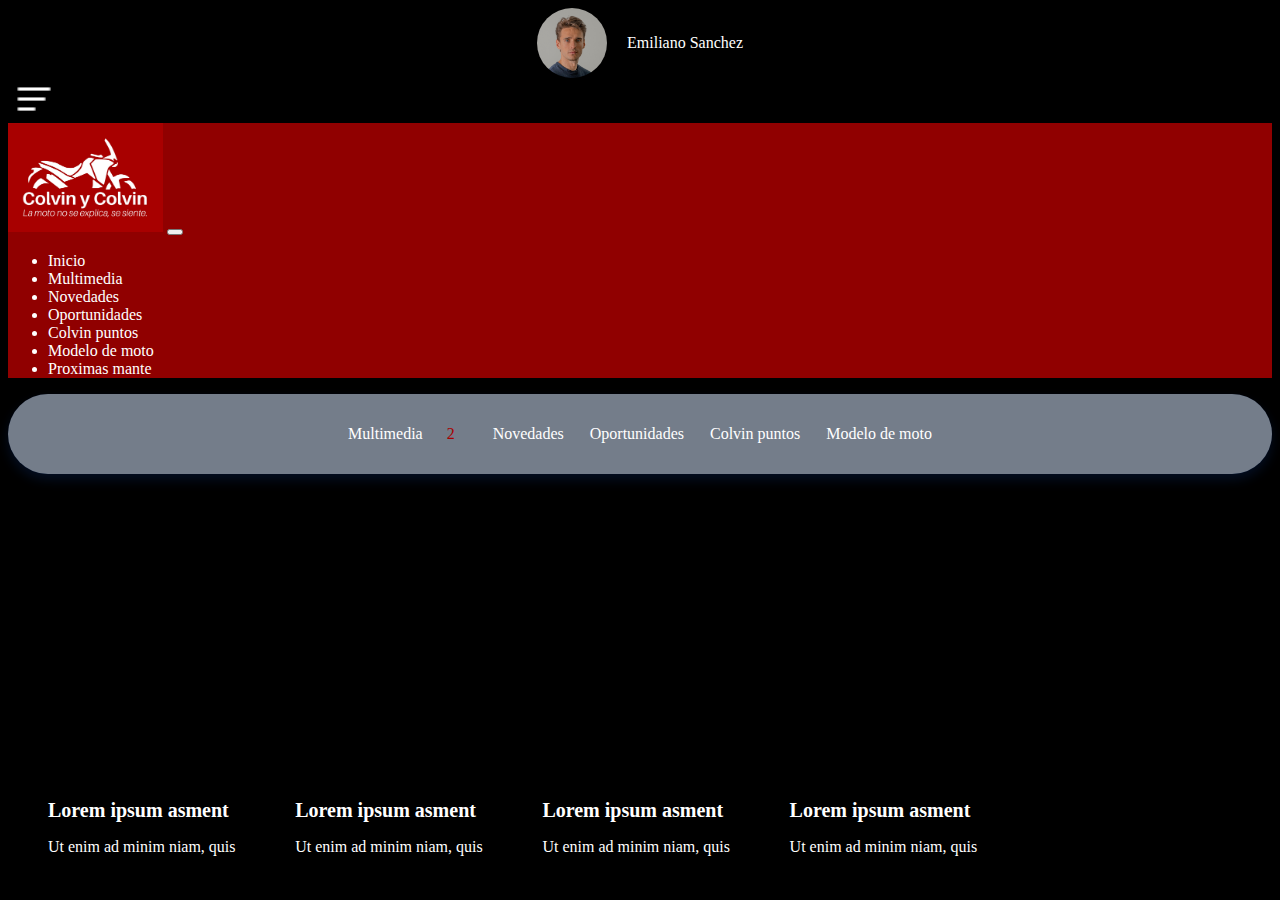
==== index.html @ a15d6f03 "firts commit" ====
<!DOCTYPE html>
<html lang="en">

<head>
    <meta charset="UTF-8">
    <meta http-equiv="X-UA-Compatible" content="IE=edge">
    <meta name="viewport" content="width=device-width, initial-scale=1.0">
    <title>Colvin - Home</title>
    <link href="https://cdn.jsdelivr.net/npm/bootstrap@5.3.0-alpha2/dist/css/bootstrap.min.css" rel="stylesheet"
        integrity="sha384-aFq/bzH65dt+w6FI2ooMVUpc+21e0SRygnTpmBvdBgSdnuTN7QbdgL+OapgHtvPp" crossorigin="anonymous">
    <script src="https://cdn.jsdelivr.net/npm/bootstrap@5.3.0-alpha2/dist/js/bootstrap.bundle.min.js"
        integrity="sha384-qKXV1j0HvMUeCBQ+QVp7JcfGl760yU08IQ+GpUo5hlbpg51QRiuqHAJz8+BrxE/N"
        crossorigin="anonymous"></script>
    <link rel="stylesheet" href="./assets/css/custom.css">
</head>

<body>

    <nav class="navbar navbar-expand-lg">
        <a href="index.html" class="container-fluid nav-containers">
            <div>
                <img class="nav-user" src="./assets/img/julian-wan-WNoLnJo7tS8-unsplash.jpg" alt="">
                <p>Emiliano Sanchez</p>
            </div>
            <button type="button" data-bs-toggle="offcanvas" data-bs-target="#offcanvasExample"
                aria-controls="offcanvasExample">
                <img class="icon-nav" src="./assets/img/nav.png" alt="">
            </button>

        </a>
    </nav>


    <div class="offcanvas offcanvas-end " tabindex="-1" id="offcanvasExample" aria-labelledby="offcanvasExampleLabel">
        <div class="offcanvas-header">
            <img class="nav-logo" src="./assets/img/logo.jpeg" alt="">
            <button type="button" class="btn-close" data-bs-dismiss="offcanvas" aria-label="Close"></button>
        </div>
        <div class="offcanvas-body">
            <ul class="navbar-nav me-auto mb-2 mb-lg-0">
                <li class="nav-item"><a class="nav-link active" href="#">Inicio</a></li>
                <li class="nav-item"><a class="nav-link active" href="multimedia.html">Multimedia </a></li>
                <li class="nav-item"><a class="nav-link active" href="novedades.html">Novedades</a></li>
                <li class="nav-item"><a class="nav-link active" href="#">Oportunidades</a></li>
                <li class="nav-item"><a class="nav-link active" href="#">Colvin puntos</a></li>
                <li class="nav-item"><a class="nav-link active" href="#">Modelo de moto</a></li>
                <li class="nav-item"><a class="nav-link active" href="#"> Proximas mante</a></li>
            </ul>
        </div>
    </div>


    <!---pills-->
    <div class="container mt-4">
        <div class="tabs">
            <a class="tab" href="multimedia.html">Multimedia<span class="notification">2</span></a>
         <a class="tab"  href="blog.html">   
          Novedades</a>
            <input type="radio" id="radio-3" name="tabs" />
            <label class="tab" for="radio-3">Oportunidades</label>
            <input type="radio" id="radio-4" name="tabs" />
            <label class="tab" for="radio-4">Colvin puntos</label>
            <input type="radio" id="radio-5" name="tabs" />
            <label class="tab" for="radio-5">Modelo de moto</label>
            <span class="glider"></span>
        </div>
    </div>
    <!---pills-->

    <!---card-->
 <section class="grid-card">
    <a href="blog.html" class="card-colvin" style="background-image: url('./assets/img/img1.jpg');">
        <div class="overlay-img"></div>
        <div class="content">
            <h3>Lorem ipsum asment</h3>
            <p>Ut enim ad minim niam, quis nostrud...</p>
        </div>
    </a>
    <a href="blog.html" class="card-colvin" style="background-image: url('./assets/img/img1.jpg');">
        <div class="overlay-img"></div>
        <div class="content">
            <h3>Lorem ipsum asment</h3>
            <p>Ut enim ad minim niam, quis nostrud...</p>
        </div>
    </a>
    <a href="blog.html" class="card-colvin" style="background-image: url('./assets/img/img1.jpg');">
        <div class="overlay-img"></div>
        <div class="content">
            <h3>Lorem ipsum asment</h3>
            <p>Ut enim ad minim niam, quis nostrud...</p>
        </div>
    </a>
    <div class="card-colvin" style="background-image: url('./assets/img/img1.jpg');">
        <div class="overlay-img"></div>
        <div class="content">
            <h3>Lorem ipsum asment</h3>
            <p>Ut enim ad minim niam, quis nostrud...</p>
        </div>
    </div>



   
 </section>

    <!---end card-->









    <script src="https://cdn.jsdelivr.net/npm/@popperjs/core@2.11.6/dist/umd/popper.min.js"
        integrity="sha384-oBqDVmMz9ATKxIep9tiCxS/Z9fNfEXiDAYTujMAeBAsjFuCZSmKbSSUnQlmh/jp3"
        crossorigin="anonymous"></script>
    <script src="https://cdn.jsdelivr.net/npm/bootstrap@5.3.0-alpha2/dist/js/bootstrap.min.js"
        integrity="sha384-heAjqF+bCxXpCWLa6Zhcp4fu20XoNIA98ecBC1YkdXhszjoejr5y9Q77hIrv8R9i"
        crossorigin="anonymous"></script>
</body>

</html>
---- assets/css/custom.css ----
body {
  background-color: black;
  color: #fff;
}
a{
  text-decoration: none;
  color: #fff;
}
.nav-logo {
  width: 155px;
}
.nav-user {
  width: 70px;
  height: 70px;
  border-radius: 50%;
}
.nav-containers div {
  display: flex;
  justify-content: center;
  align-items: center;
  gap: 20px;
}
.nav-containers p {
  margin: 0;
}
.nav-containers button {
  border: 0;
  background: transparent;
}
.icon-nav {
  width: 40px;
  filter: invert(1);
}
.offcanvas {
  background: rgba(168, 0, 0, 0.86);
  color: #fff;
}
.navbar a{
  text-decoration: none;
  color: #fff;
}
.tabs {
  display: flex;
  position: relative;
  background-color: #747D8A;
  box-shadow: 0 0 1px 0 rgb(24 94 224 / 15%), 0 6px 12px 0 rgb(24 94 224 / 15%);
  border-radius: 99px;
  display: grid;
  grid-template-columns: repeat(6, minmax(min-content, max-content));
  overflow: hidden;
  overflow-x: scroll;
  padding: 0 1rem;
  justify-content: center;
}
.tabs a{
  text-decoration: none;
}
.tabs * {
  z-index: 2;
}

input[type="radio"] {
  display: none;
}

.tab {
  display: flex;
  align-items: center;
  justify-content: center;
  height: 54px;
  width: max-content;
  font-size: 1rem;
  border-radius: 99px;
  cursor: pointer;
  transition: color 0.15s ease-in;
  color: #fff;
  padding: 13px;
}

.notification {
  display: flex;
  align-items: center;
  justify-content: center;
  width: 2rem;
  height: 2rem;
  margin-left: 0.75rem;
  border-radius: 50%;
  background-color: var(--secondary-color);
  transition: 0.15s ease-in;
  color: #a80000;
}

input[type="radio"]:checked + label {
font-weight: 500;
}
input[type="radio"]:checked + label > .notification {
  background-color: #a80000;
  color: #fff;
}

input[id="radio-1"]:checked ~ .glider {
  transform: translateX(0);
}

input[id="radio-2"]:checked ~ .glider {
  transform: translateX(100%);
}

input[id="radio-3"]:checked ~ .glider {
  transform: translateX(300%);
}

.glider {
  position: absolute;
  display: flex;
  height: 54px;
  width: 200px;
  background-color: var(--secondary-color);
  z-index: 1;
  border-radius: 99px;
  transition: 0.25s ease-out;
}

@media (max-width: 700px) {
  .tabs {
    transform: scale(0.9);
  }
}

.mt-4{
    margin-bottom: 4rem;
}
.grid-card{
    display: grid;
    grid-template-columns: repeat(auto-fill, minmax(204px, 2fr));
    gap:20px;
    padding: 0 1.5rem;
    margin-bottom: 1rem;
}
.card-colvin{
    background-size: cover;
    height: 320px;
    border-radius: 20px;
    background-repeat: no-repeat;
    background-position: center;
    position: relative;
    overflow: hidden;
}
.overlay-img{
    position: absolute;
    content: '';
    background: rgba(0, 0, 0, 0.4);
    width: 100%;
    height: 100%;
    opacity: .5;
}
.card-colvin .content{
    z-index: 2;
    position: relative;
    display: flex;
    flex-direction: column;
    height: 100%;
    justify-content: end;
    padding: 1rem;
}
.card-colvin .content h3{
    margin: 0;
    font-size: 20px;
    font-weight: 600;
    max-width: 200px;
}
.card-colvin .content p{
margin-bottom: 0;
}
.blog-content{
  margin-top: 1rem;
}
.blog-content-info{
  padding: 0 1.5rem;
}
.blog-content-image{
  width: 100%;
  height: 400px;
  object-fit: cover;
  margin-bottom: 10px;
} 
.blog-content .title{
  font-weight: bold;
  font-size: 20px;
}
.tags{
  text-align: center;
  margin: 2rem;
}
.tags a{
  text-decoration: none;
  background: #607d8b;
  color: #fff;
  padding: 5px 10px;
  border-radius: 5px;
}

/*mass*/
.mansory-grid {
  column-count: 2;
  column-gap: 1rem;
  /* width: 100%; */
  margin: 0 1rem;
}
.mansory-grid img{
  width: 100%;
  height: 100%;
  object-fit: cover;
}
.mansory-grid .mansory-grid__item {
  break-inside: avoid;
  margin-bottom: 1rem;
  background-color: #ddd;
  overflow: hidden;
  border-radius: 10px;
}
.mansory-grid .mansory-grid__item:nth-child(1) {
  height: 483px;
}
.mansory-grid .mansory-grid__item:nth-child(2) {
  height: 216px;
}
.mansory-grid .mansory-grid__item:nth-child(3) {
  height: 337px;
}
.mansory-grid .mansory-grid__item:nth-child(4) {
  height: 416px;
}
.mansory-grid .mansory-grid__item:nth-child(5) {
  /* height: 351px; */
  height: 304px;
}
.mansory-grid .mansory-grid__item:nth-child(6) {
  height: 274px;
}
.mansory-grid .mansory-grid__item:nth-child(7) {
  height: 288px;
}
.mansory-grid .mansory-grid__item:nth-child(8) {
  height: 154px;
}
.mansory-grid .mansory-grid__item:nth-child(9) {
  height: 349px;
}
.mansory-grid .mansory-grid__item:nth-child(10) {
  height: 336px;
}
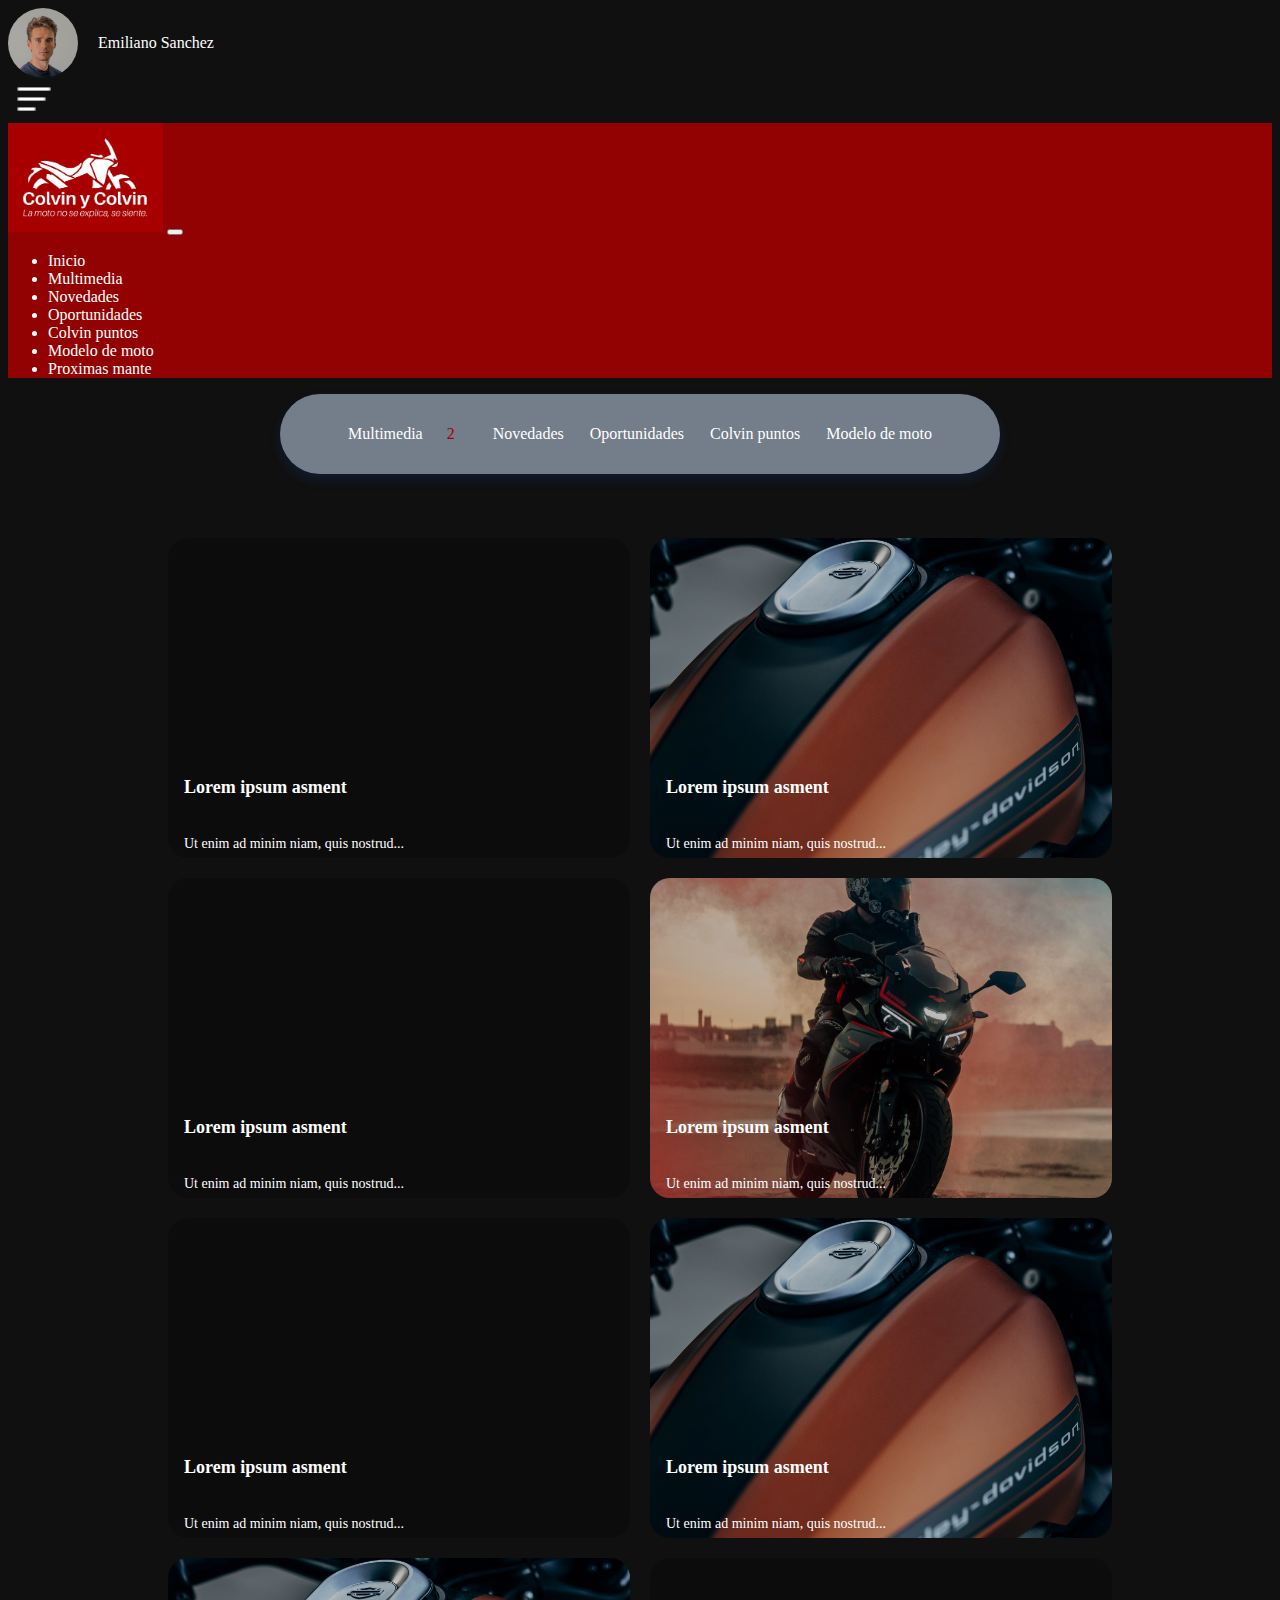
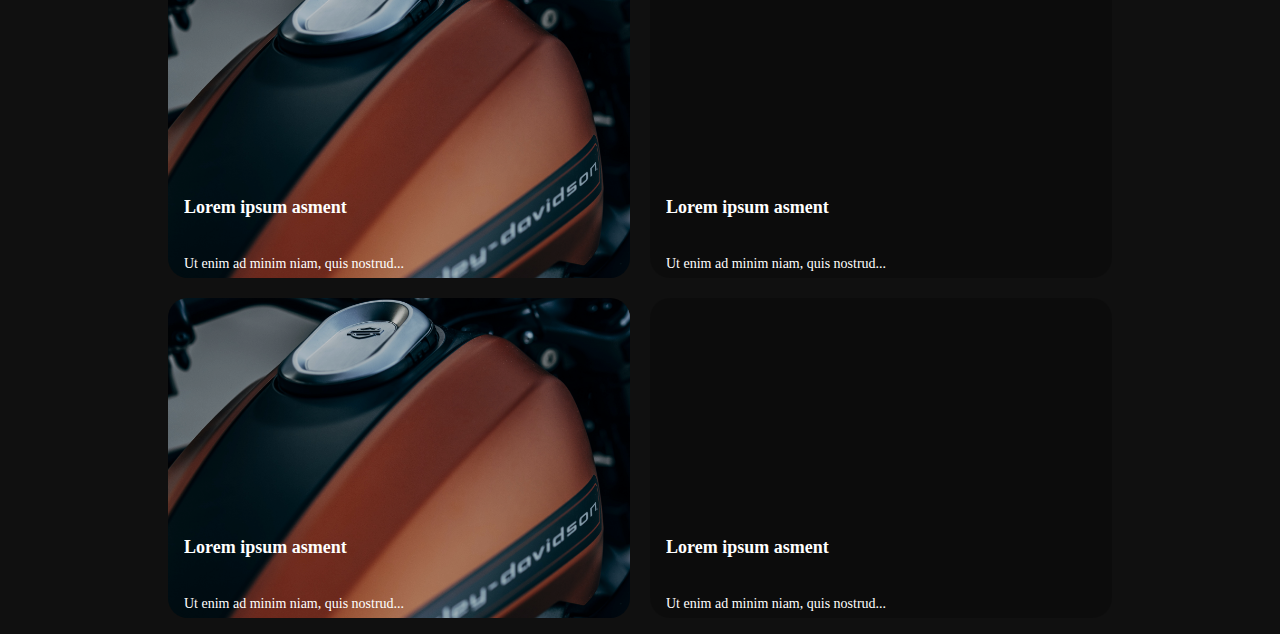
==== commit 6bfabd8e: "firts commit" ====
--- a/index.html
+++ b/index.html
@@ -17,17 +17,17 @@
 <body>
 
     <nav class="navbar navbar-expand-lg">
-        <a href="index.html" class="container-fluid nav-containers">
-            <div>
+        <div href="index.html" class="container-fluid nav-containers">
+            <a class="nav-user-name" href="index.html">
                 <img class="nav-user" src="./assets/img/julian-wan-WNoLnJo7tS8-unsplash.jpg" alt="">
                 <p>Emiliano Sanchez</p>
-            </div>
+            </a>
             <button type="button" data-bs-toggle="offcanvas" data-bs-target="#offcanvasExample"
                 aria-controls="offcanvasExample">
                 <img class="icon-nav" src="./assets/img/nav.png" alt="">
             </button>
 
-        </a>
+        </div>
     </nav>
 
 
@@ -54,8 +54,8 @@
     <div class="container mt-4">
         <div class="tabs">
             <a class="tab" href="multimedia.html">Multimedia<span class="notification">2</span></a>
-         <a class="tab"  href="blog.html">   
-          Novedades</a>
+            <a class="tab" href="blog.html">
+                Novedades</a>
             <input type="radio" id="radio-3" name="tabs" />
             <label class="tab" for="radio-3">Oportunidades</label>
             <input type="radio" id="radio-4" name="tabs" />
@@ -68,40 +68,80 @@
     <!---pills-->
 
     <!---card-->
- <section class="grid-card">
-    <a href="blog.html" class="card-colvin" style="background-image: url('./assets/img/img1.jpg');">
-        <div class="overlay-img"></div>
-        <div class="content">
-            <h3>Lorem ipsum asment</h3>
-            <p>Ut enim ad minim niam, quis nostrud...</p>
+    <section class="grid-card">
+        <a href="blog.html" class="card-colvin" style="background-image: url('./assets/img/img1.jpg');">
+            <div class="overlay-img"></div>
+            <div class="content">
+                <h3>Lorem ipsum asment</h3>
+                <p>Ut enim ad minim niam, quis nostrud...</p>
+            </div>
+        </a>
+        <a href="blog.html" class="card-colvin" style="background-image: url('./assets/img/img3.jpg');">
+            <div class="overlay-img"></div>
+            <div class="content">
+                <h3>Lorem ipsum asment</h3>
+                <p>Ut enim ad minim niam, quis nostrud...</p>
+            </div>
+        </a>
+        <a href="blog.html" class="card-colvin" style="background-image: url('./assets/img/img4.jpg');">
+            <div class="overlay-img"></div>
+            <div class="content">
+                <h3>Lorem ipsum asment</h3>
+                <p>Ut enim ad minim niam, quis nostrud...</p>
+            </div>
+        </a>
+        <div class="card-colvin" style="background-image: url('./assets/img/img.jpg');">
+            <div class="overlay-img"></div>
+            <div class="content">
+                <h3>Lorem ipsum asment</h3>
+                <p>Ut enim ad minim niam, quis nostrud...</p>
+            </div>
         </div>
-    </a>
-    <a href="blog.html" class="card-colvin" style="background-image: url('./assets/img/img1.jpg');">
-        <div class="overlay-img"></div>
-        <div class="content">
-            <h3>Lorem ipsum asment</h3>
-            <p>Ut enim ad minim niam, quis nostrud...</p>
-        </div>
-    </a>
-    <a href="blog.html" class="card-colvin" style="background-image: url('./assets/img/img1.jpg');">
-        <div class="overlay-img"></div>
-        <div class="content">
-            <h3>Lorem ipsum asment</h3>
-            <p>Ut enim ad minim niam, quis nostrud...</p>
-        </div>
-    </a>
-    <div class="card-colvin" style="background-image: url('./assets/img/img1.jpg');">
-        <div class="overlay-img"></div>
-        <div class="content">
-            <h3>Lorem ipsum asment</h3>
-            <p>Ut enim ad minim niam, quis nostrud...</p>
-        </div>
-    </div>
+        <a href="blog.html" class="card-colvin" style="background-image: url('./assets/img/img1.jpg');">
+            <div class="overlay-img"></div>
+            <div class="content">
+                <h3>Lorem ipsum asment</h3>
+                <p>Ut enim ad minim niam, quis nostrud...</p>
+            </div>
+        </a>
+        <a href="blog.html" class="card-colvin" style="background-image: url('./assets/img/img3.jpg');">
+            <div class="overlay-img"></div>
+            <div class="content">
+                <h3>Lorem ipsum asment</h3>
+                <p>Ut enim ad minim niam, quis nostrud...</p>
+            </div>
+        </a>
+        <a href="blog.html" class="card-colvin" style="background-image: url('./assets/img/img3.jpg');">
+            <div class="overlay-img"></div>
+            <div class="content">
+                <h3>Lorem ipsum asment</h3>
+                <p>Ut enim ad minim niam, quis nostrud...</p>
+            </div>
+        </a>
+        <a href="blog.html" class="card-colvin" style="background-image: url('./assets/img/img4.jpg');">
+            <div class="overlay-img"></div>
+            <div class="content">
+                <h3>Lorem ipsum asment</h3>
+                <p>Ut enim ad minim niam, quis nostrud...</p>
+            </div>
+        </a> <a href="blog.html" class="card-colvin" style="background-image: url('./assets/img/img3.jpg');">
+            <div class="overlay-img"></div>
+            <div class="content">
+                <h3>Lorem ipsum asment</h3>
+                <p>Ut enim ad minim niam, quis nostrud...</p>
+            </div>
+        </a>
+        <a href="blog.html" class="card-colvin" style="background-image: url('./assets/img/img4.jpg');">
+            <div class="overlay-img"></div>
+            <div class="content">
+                <h3>Lorem ipsum asment</h3>
+                <p>Ut enim ad minim niam, quis nostrud...</p>
+            </div>
+        </a>
 
 
 
-   
- </section>
+    </section>
 
     <!---end card-->
 
--- a/assets/css/custom.css
+++ b/assets/css/custom.css
@@ -1,8 +1,8 @@
 body {
-  background-color: black;
-  color: #fff;
-}
-a{
+  background-color: #101010;
+  color: #fff;
+}
+a {
   text-decoration: none;
   color: #fff;
 }
@@ -27,6 +27,11 @@
   border: 0;
   background: transparent;
 }
+.nav-user-name {
+  display: flex;
+  align-items: center;
+  gap: 20px;
+}
 .icon-nav {
   width: 40px;
   filter: invert(1);
@@ -35,14 +40,14 @@
   background: rgba(168, 0, 0, 0.86);
   color: #fff;
 }
-.navbar a{
+.navbar a {
   text-decoration: none;
   color: #fff;
 }
 .tabs {
   display: flex;
   position: relative;
-  background-color: #747D8A;
+  background-color: #747d8a;
   box-shadow: 0 0 1px 0 rgb(24 94 224 / 15%), 0 6px 12px 0 rgb(24 94 224 / 15%);
   border-radius: 99px;
   display: grid;
@@ -52,7 +57,7 @@
   padding: 0 1rem;
   justify-content: center;
 }
-.tabs a{
+.tabs a {
   text-decoration: none;
 }
 .tabs * {
@@ -91,7 +96,7 @@
 }
 
 input[type="radio"]:checked + label {
-font-weight: 500;
+  font-weight: 500;
 }
 input[type="radio"]:checked + label > .notification {
   background-color: #a80000;
@@ -127,72 +132,77 @@
   }
 }
 
-.mt-4{
-    margin-bottom: 4rem;
-}
-.grid-card{
-    display: grid;
-    grid-template-columns: repeat(auto-fill, minmax(204px, 2fr));
-    gap:20px;
-    padding: 0 1.5rem;
-    margin-bottom: 1rem;
-}
-.card-colvin{
-    background-size: cover;
-    height: 320px;
-    border-radius: 20px;
-    background-repeat: no-repeat;
-    background-position: center;
-    position: relative;
-    overflow: hidden;
-}
-.overlay-img{
-    position: absolute;
-    content: '';
-    background: rgba(0, 0, 0, 0.4);
-    width: 100%;
-    height: 100%;
-    opacity: .5;
-}
-.card-colvin .content{
-    z-index: 2;
-    position: relative;
-    display: flex;
-    flex-direction: column;
-    height: 100%;
-    justify-content: end;
-    padding: 1rem;
-}
-.card-colvin .content h3{
-    margin: 0;
-    font-size: 20px;
-    font-weight: 600;
-    max-width: 200px;
-}
-.card-colvin .content p{
-margin-bottom: 0;
-}
-.blog-content{
+.mt-4 {
+  margin-bottom: 4rem;
+}
+.grid-card {
+  display: grid;
+  grid-template-columns: repeat(auto-fill, minmax(150px, 2fr));
+  gap: 20px;
+  padding: 0 1.5rem;
+  margin-bottom: 1rem;
+}
+.card-colvin {
+  background-size: cover;
+  height: 320px;
+  border-radius: 20px;
+  background-repeat: no-repeat;
+  background-position: center;
+  position: relative;
+  overflow: hidden;
+}
+.overlay-img {
+  position: absolute;
+  content: "";
+  background: rgba(0, 0, 0, 0.4);
+  width: 100%;
+  height: 100%;
+  opacity: 0.5;
+}
+.card-colvin .content {
+  z-index: 2;
+  position: relative;
+  display: flex;
+  flex-direction: column;
+  height: 100%;
+  justify-content: end;
+  padding: 1rem;
+}
+.card-colvin .content h3 {
+  margin: 0;
+  font-size: 18px;
+  font-weight: 600;
+  max-width: 200px;
+  height: 45px;
+  overflow: hidden;
+}
+.card-colvin .content p {
+  margin-bottom: 0;
+  height: 38px;
+  font-size: 14px;
+  overflow: hidden;
+}
+.blog-content {
   margin-top: 1rem;
 }
-.blog-content-info{
+.blog-content-info {
   padding: 0 1.5rem;
 }
-.blog-content-image{
+.blog-content-image {
   width: 100%;
   height: 400px;
   object-fit: cover;
   margin-bottom: 10px;
-} 
-.blog-content .title{
+}
+.blog-content .title {
   font-weight: bold;
   font-size: 20px;
 }
-.tags{
+.tags {
   text-align: center;
   margin: 2rem;
 }
-.tags a{
+.tags a {
   text-decoration: none;
   background: #607d8b;
   color: #fff;
@@ -207,7 +217,7 @@
   /* width: 100%; */
   margin: 0 1rem;
 }
-.mansory-grid img{
+.mansory-grid img {
   width: 100%;
   height: 100%;
   object-fit: cover;
@@ -249,4 +259,28 @@
 }
 .mansory-grid .mansory-grid__item:nth-child(10) {
   height: 336px;
-}+}
+
+@media (min-width: 1024px) {
+  .tabs {
+    overflow: hidden;
+    max-width: 43rem;
+    margin: auto;
+  }
+  .blog-content-info {
+    padding: 0 10rem;
+  }
+  .blog-content .title {
+    font-size: 26px;
+  }
+  .mansory-grid {
+    column-count: 3;
+    margin: 0 10rem;
+  }
+  .grid-card {
+    grid-template-columns: repeat(auto-fill, minmax(350px, 2fr));
+    padding: 0 10rem;
+
+  }
+
+}
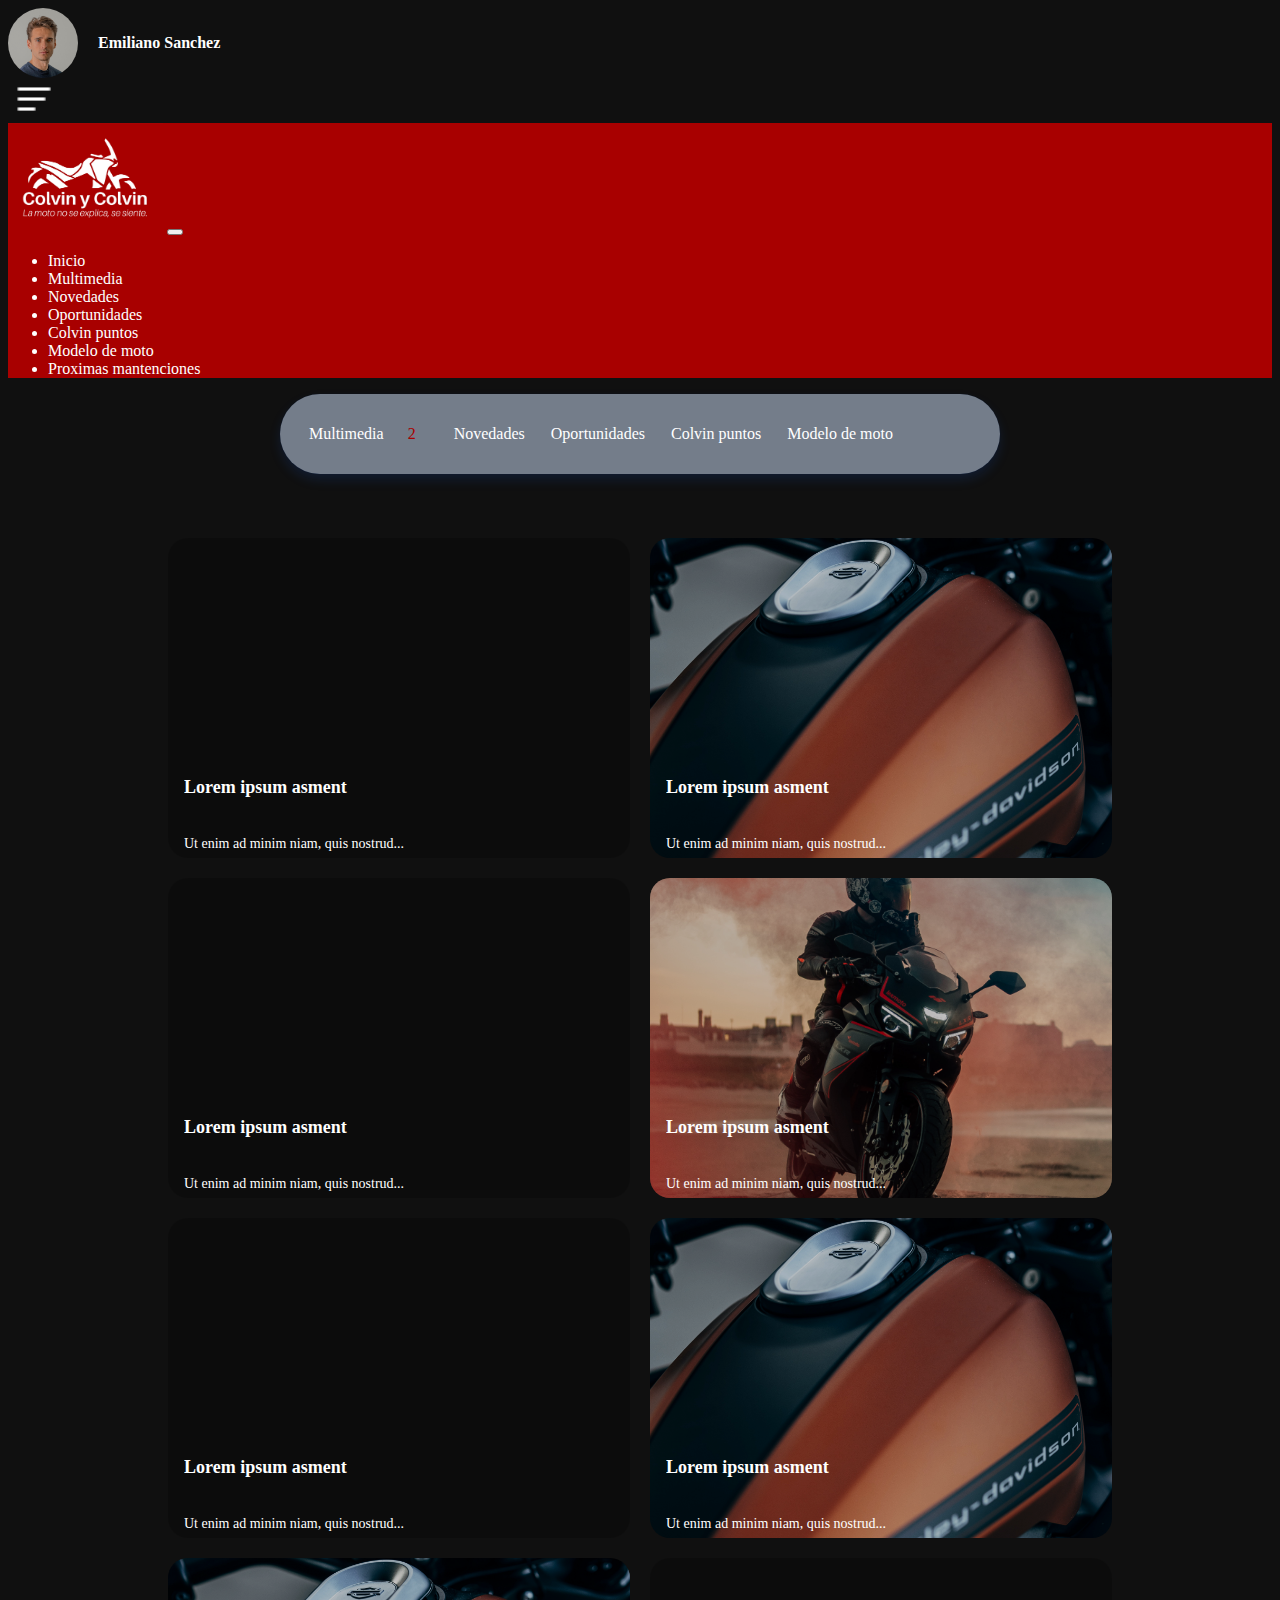
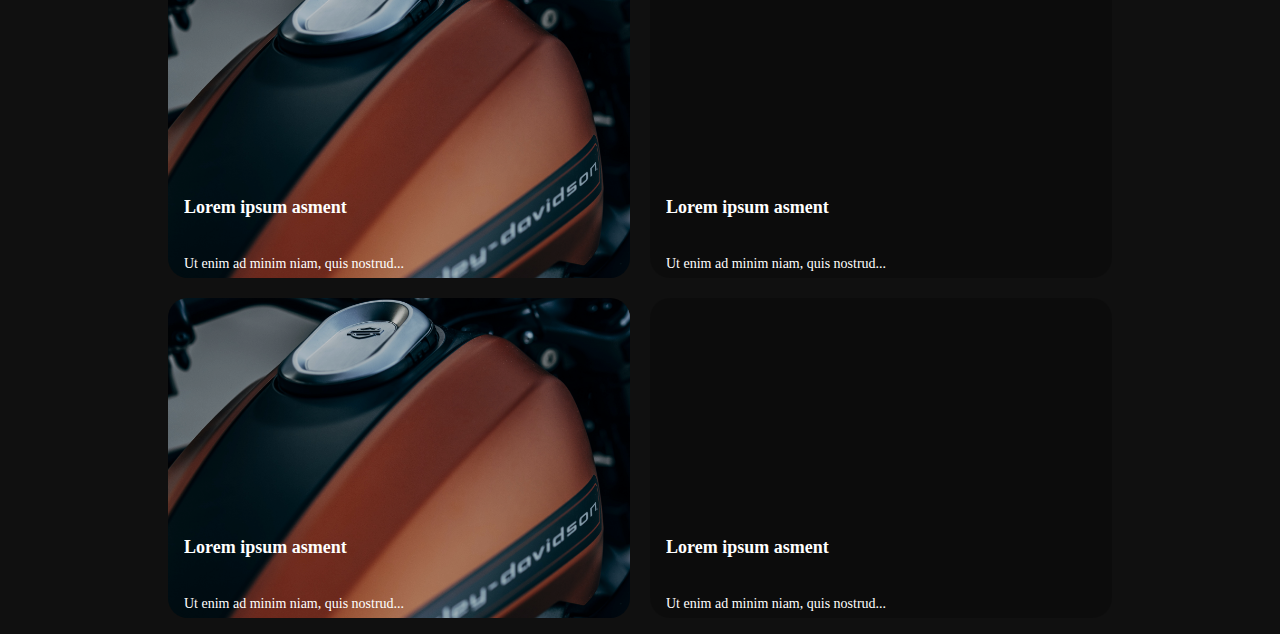
==== commit 6dbcdf92: "fixes" ====
--- a/index.html
+++ b/index.html
@@ -44,7 +44,7 @@
                 <li class="nav-item"><a class="nav-link active" href="#">Oportunidades</a></li>
                 <li class="nav-item"><a class="nav-link active" href="#">Colvin puntos</a></li>
                 <li class="nav-item"><a class="nav-link active" href="#">Modelo de moto</a></li>
-                <li class="nav-item"><a class="nav-link active" href="#"> Proximas mante</a></li>
+                <li class="nav-item"><a class="nav-link active" href="#"> Proximas mantenciones</a></li>
             </ul>
         </div>
     </div>
@@ -54,14 +54,10 @@
     <div class="container mt-4">
         <div class="tabs">
             <a class="tab" href="multimedia.html">Multimedia<span class="notification">2</span></a>
-            <a class="tab" href="blog.html">
-                Novedades</a>
-            <input type="radio" id="radio-3" name="tabs" />
-            <label class="tab" for="radio-3">Oportunidades</label>
-            <input type="radio" id="radio-4" name="tabs" />
-            <label class="tab" for="radio-4">Colvin puntos</label>
-            <input type="radio" id="radio-5" name="tabs" />
-            <label class="tab" for="radio-5">Modelo de moto</label>
+            <a class="tab" href="blog.html">Novedades</a>
+            <a class="tab" href="blog.html">Oportunidades</a>
+            <a class="tab" href="blog.html">Colvin puntos</a>
+            <a class="tab" href="blog.html">Modelo de moto</a>
             <span class="glider"></span>
         </div>
     </div>
--- a/assets/css/custom.css
+++ b/assets/css/custom.css
@@ -22,6 +22,7 @@
 }
 .nav-containers p {
   margin: 0;
+  font-weight: bold ;
 }
 .nav-containers button {
   border: 0;
@@ -37,7 +38,7 @@
   filter: invert(1);
 }
 .offcanvas {
-  background: rgba(168, 0, 0, 0.86);
+  background: rgb(168, 0, 0);
   color: #fff;
 }
 .navbar a {
@@ -55,7 +56,7 @@
   overflow: hidden;
   overflow-x: scroll;
   padding: 0 1rem;
-  justify-content: center;
+  /* justify-content: center; */
 }
 .tabs a {
   text-decoration: none;
@@ -63,7 +64,9 @@
 .tabs * {
   z-index: 2;
 }
-
+.tabs .tab:nth-child(4),.tabs .tab:nth-child(5){
+  width: max-content;
+}
 input[type="radio"] {
   display: none;
 }
@@ -71,9 +74,9 @@
 .tab {
   display: flex;
   align-items: center;
-  justify-content: center;
+  justify-content: start;
   height: 54px;
-  width: max-content;
+  width: 100%;
   font-size: 1rem;
   border-radius: 99px;
   cursor: pointer;
